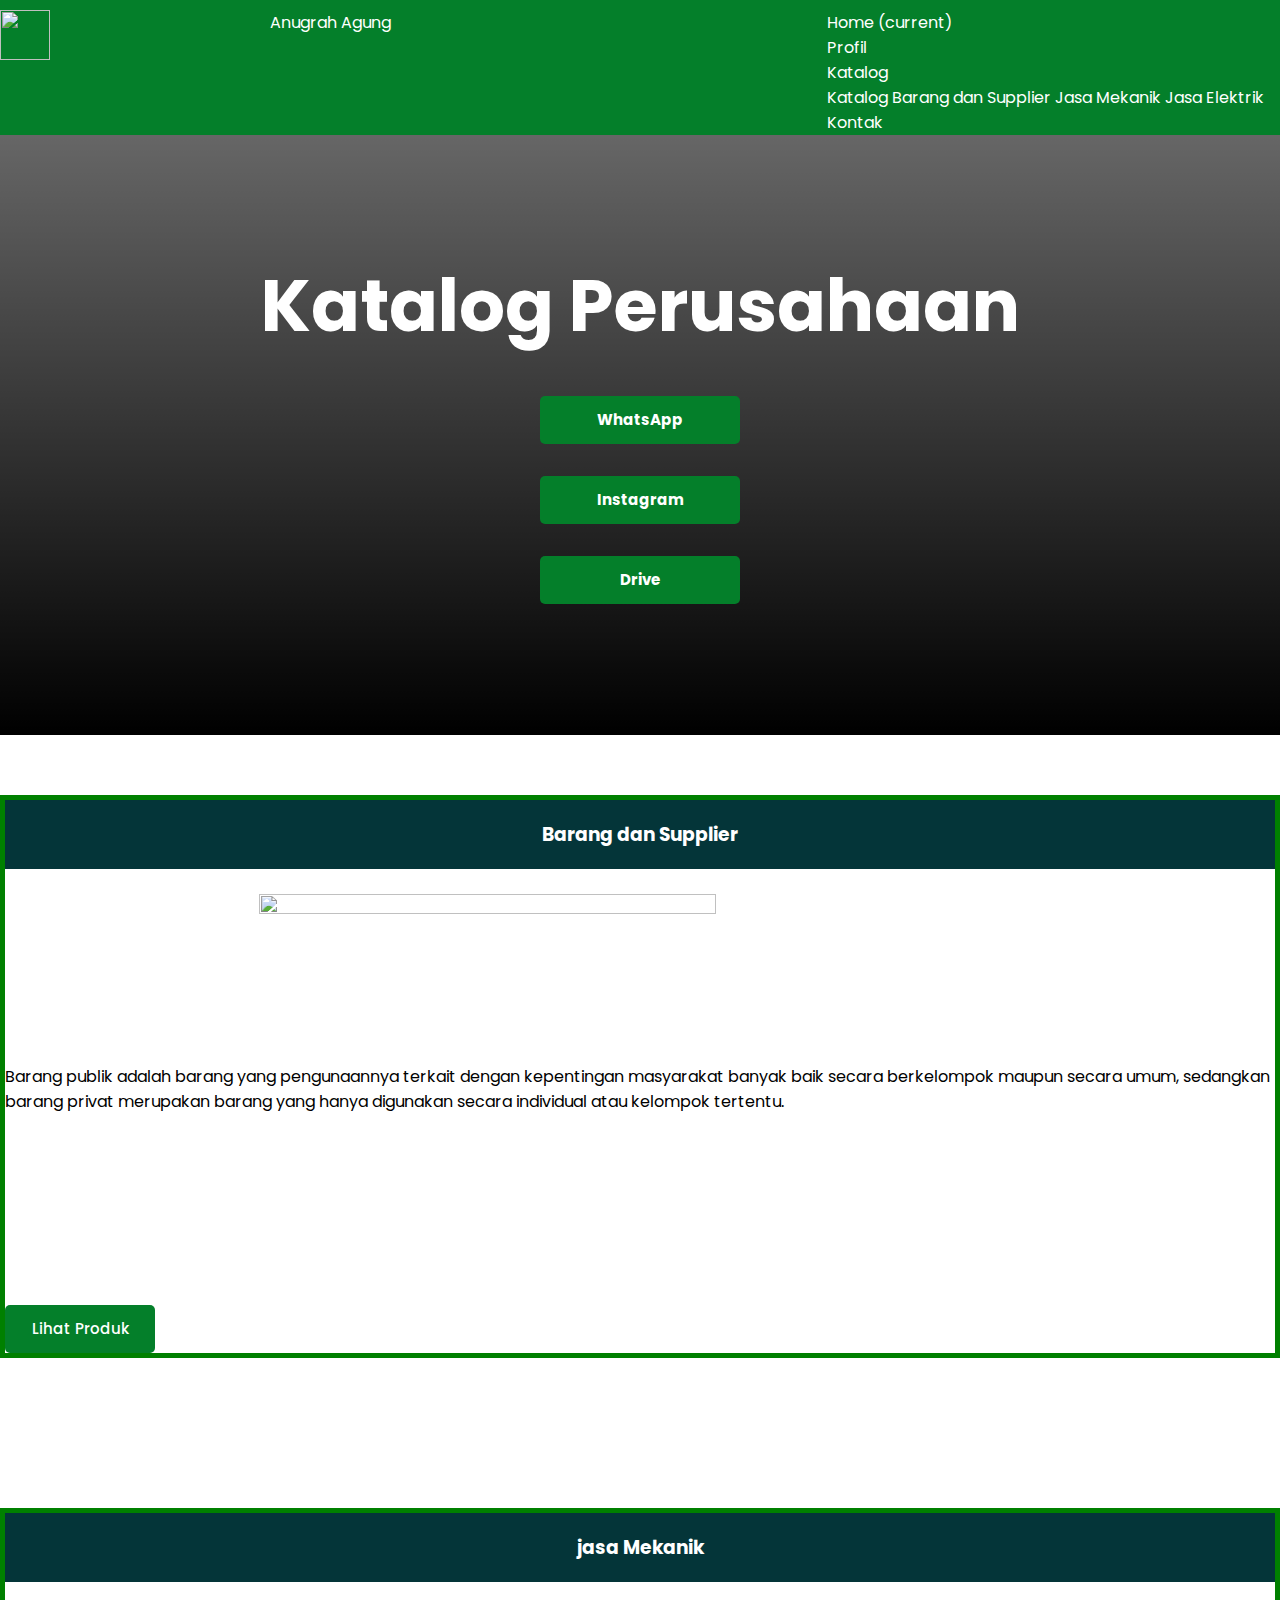
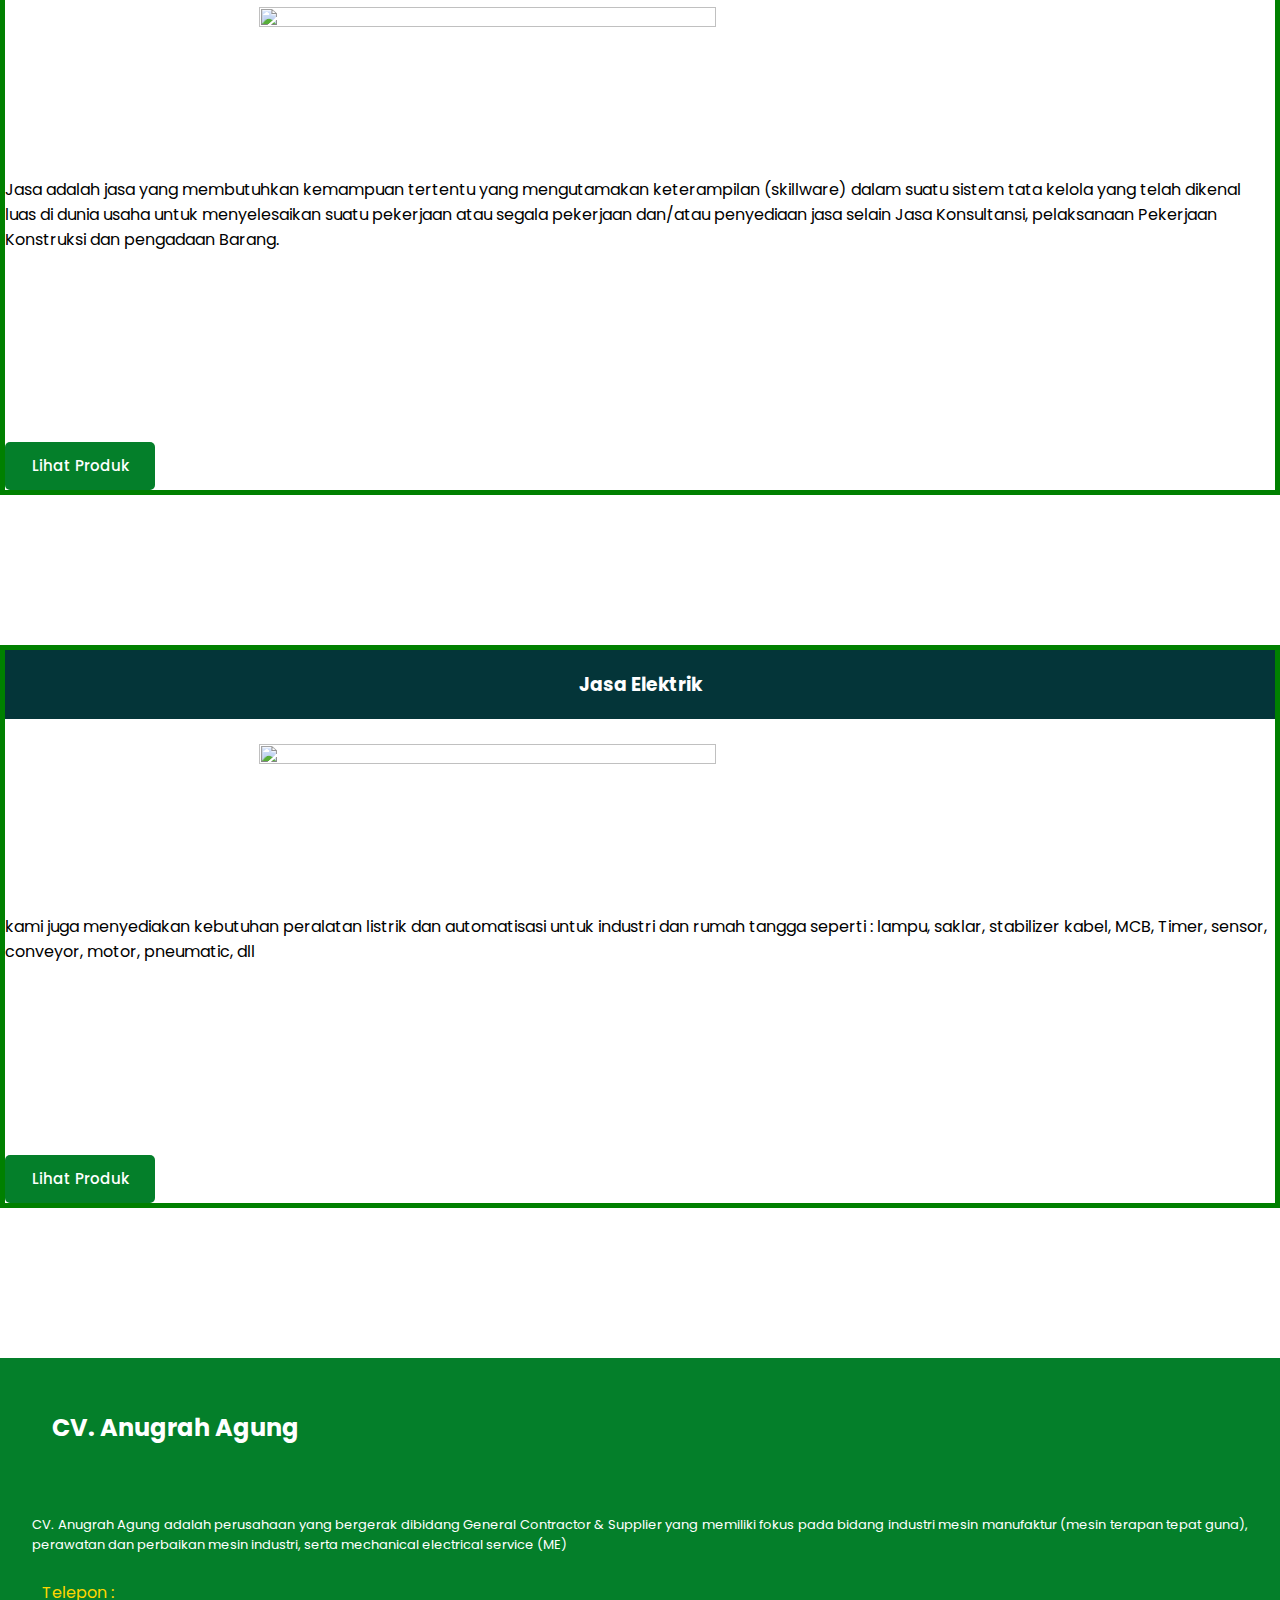
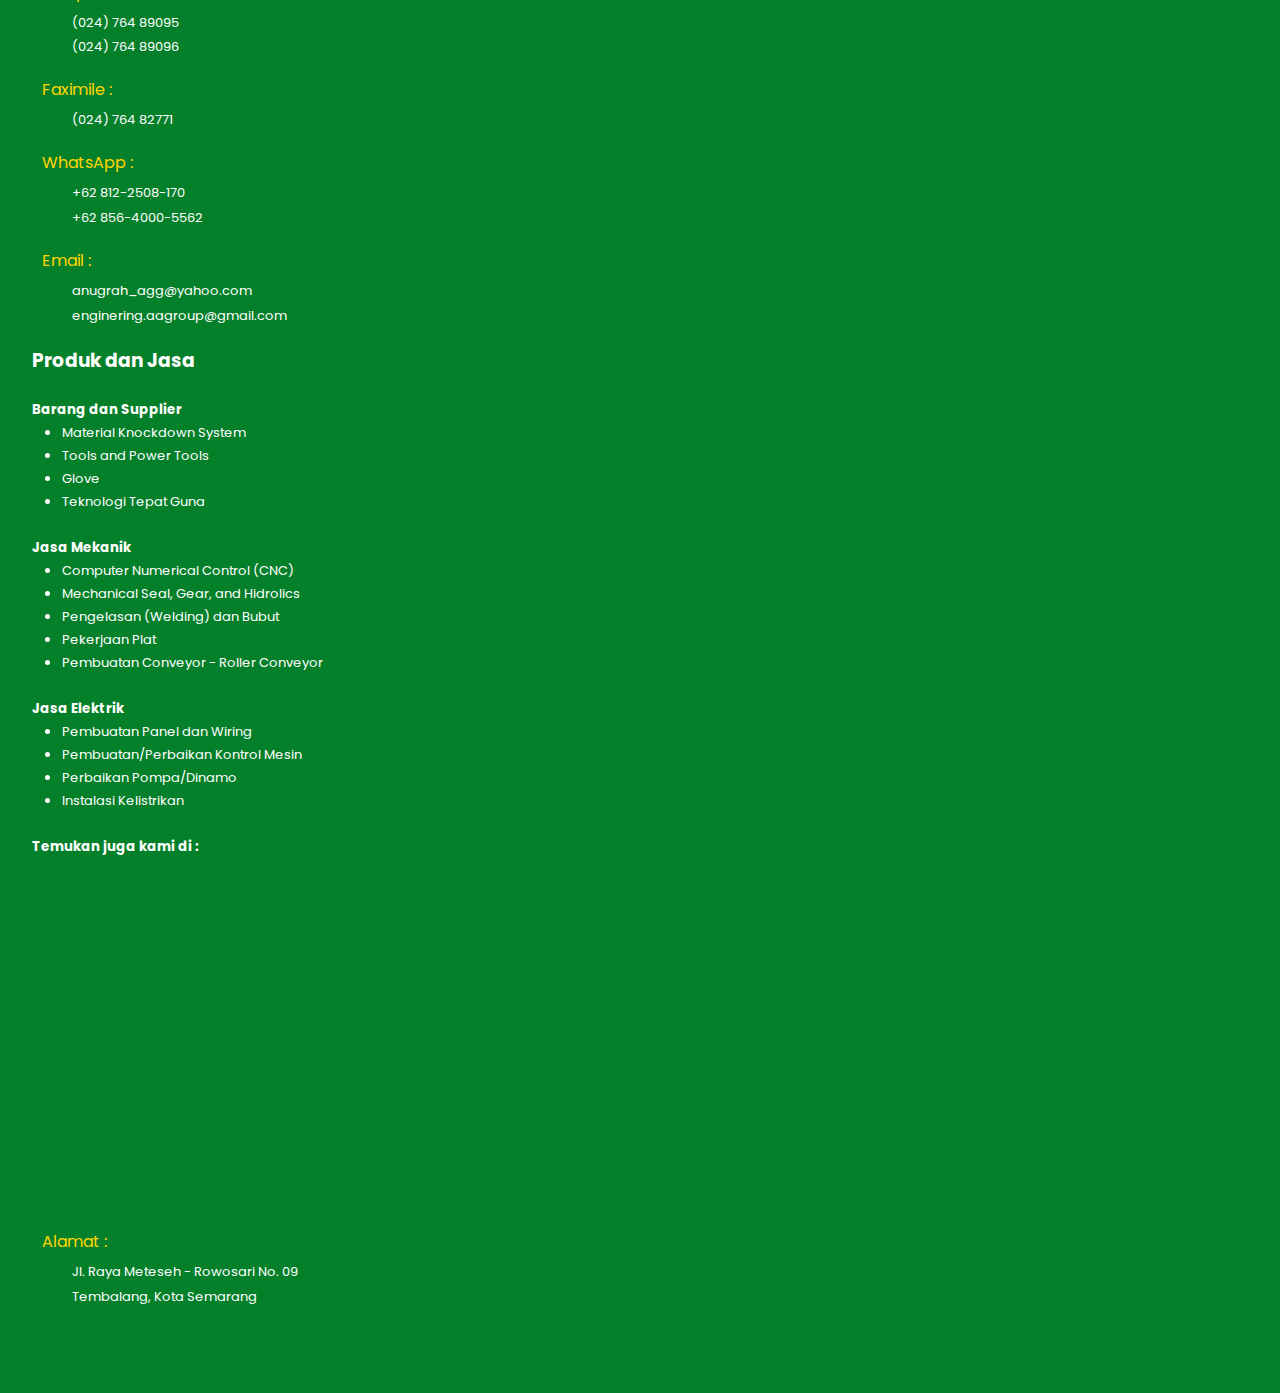
==== katalog.html @ a9efba34 "Add files via upload" ====
<!DOCTYPE html>
<html lang="en">
<head>
    <meta charset="UTF-8">
    <meta http-equiv="X-UA-Compatible" content="IE=edge">
    <meta name="viewport" content="width=device-width, initial-scale=1.0">
    <title>Katalog</title>

    <link rel="icon" type="image/x-icon" href="images/logo.png">
    
    <link rel="stylesheet" href="https://cdn.jsdelivr.net/npm/bootstrap@4.6.2/dist/css/bootstrap.min.css" integrity="sha384-xOolHFLEh07PJGoPkLv1IbcEPTNtaed2xpHsD9ESMhqIYd0nLMwNLD69Npy4HI+N" crossorigin="anonymous">
    
    <link rel="stylesheet" href="css/style.css">

    <link rel="stylesheet" href="css/style2.css">

    <script type="module" src="js/main.js"></script>
    
</head>
<body>
    
    <my-header></my-header>

    <section class="head">
        <div class="bg-back">
            <h1>Katalog Perusahaan</h1>
              <div class="tombol">
                <h4><a href="#">WhatsApp</a></h4>
              </div>
              <div class="tombol">
                <h4><a href="#">Instagram</a></h4>
              </div>
              <div class="tombol">
                <h4><a href="#">Drive</a></h4>
              </div>
        </div>
    </section>

    <div class="container mb">
        <div class="legalitas">
          <h3 id="barang">Barang dan Supplier</h3>
        </div>
        <br />
        <div class="row">
          <div class="col-sm-12 col-md-6 col-lg-6">
            <div class="A banyak">
              <img class="banyak1" src="images/p3.webp" alt="">
            </div>
          </div>
          <div class="col-sm-12 col-md-6 col-lg-6">
            <div class="A">
              <p>
                Barang publik adalah barang yang pengunaannya terkait dengan kepentingan masyarakat banyak baik secara berkelompok maupun secara umum, sedangkan barang privat merupakan barang yang hanya digunakan secara individual atau kelompok tertentu.              </p>
            </div>
            <div class="lebih-banyak katalog-1">
                <h4><a href="../katalog/barang.html">Lihat Produk</a></h4>
            </div>
          </div>
      </div>
    </div>

    <div class="container mb">
        <div class="legalitas">
          <h3 id="jasa">jasa Mekanik</h3>
        </div>
        <br />
        <div class="row">
          <div class="col-sm-12 col-md-6 col-lg-6">
            <div class="A banyak">
              <img class="banyak1" src="images/p1.webp" alt="">
            </div>
          </div>
          <div class="col-sm-12 col-md-6 col-lg-6">
            <div class="A">
              <p>
                Jasa adalah jasa yang membutuhkan kemampuan tertentu yang mengutamakan keterampilan (skillware) dalam suatu sistem tata kelola yang telah dikenal luas di dunia usaha untuk menyelesaikan suatu pekerjaan atau segala pekerjaan dan/atau penyediaan jasa selain Jasa Konsultansi, pelaksanaan Pekerjaan Konstruksi dan pengadaan Barang.            </div>
            <div class="lebih-banyak katalog-1">
                <h4><a href="../katalog/jasa.html">Lihat Produk</a></h4>
            </div>
          </div>
      </div>
    </div>

    <div class="container mb">
        <div class="legalitas">
          <h3 id="listrik">Jasa Elektrik</h3>
        </div>
        <br />
        <div class="row">
          <div class="col-sm-12 col-md-6 col-lg-6">
            <div class="A banyak">
              <img class="banyak1" src="images/pn.jpg " alt="">
            </div>
          </div>
          <div class="col-sm-12 col-md-6 col-lg-6">
            <div class="A">
              <p>
                kami juga menyediakan kebutuhan peralatan listrik dan automatisasi untuk industri dan rumah tangga seperti : lampu, saklar, stabilizer kabel, MCB, Timer, sensor, conveyor, motor, pneumatic, dll
              </p>
            </div>
            <div class="lebih-banyak katalog-1">
                <h4><a href="../katalog/jasae.html">Lihat Produk</a></h4>
            </div>
          </div>
      </div>
    </div>

    
    <my-footer></my-footer>

    <!-- JavaScript Bootstrap -->
    <script src="https://cdn.jsdelivr.net/npm/jquery@3.5.1/dist/jquery.slim.min.js" integrity="sha384-DfXdz2htPH0lsSSs5nCTpuj/zy4C+OGpamoFVy38MVBnE+IbbVYUew+OrCXaRkfj" crossorigin="anonymous"></script>

    <script src="https://cdn.jsdelivr.net/npm/bootstrap@4.6.2/dist/js/bootstrap.bundle.min.js" integrity="sha384-Fy6S3B9q64WdZWQUiU+q4/2Lc9npb8tCaSX9FK7E8HnRr0Jz8D6OP9dO5Vg3Q9ct" crossorigin="anonymous"></script>
    
</body>
</html>
---- css/style.css ----
@import url(nafoot.css);

.container{
    margin: auto;
    /* border: 5px solid red; */
    /* display: flex;
    justify-content: center;
    justify-items: center; */
}

hr {
    height: 3px;
    background-color: #e0b420;
    margin-top: 0;
    margin-bottom: 25px;
  }
  
/* ---------------------------------------------------------------------- */

.head .bg-back{
    background: linear-gradient(rgba(0,0,0,.6), rgba(0,0,0,1)), url(../images/awal.png);
    height: 600px;
    background-repeat: no-repeat;
    background-size: cover;
    background-position: center;
    overflow: hidden;
    color: #fff;
    padding: 10%;
}

.head .bg-back h1 {
    font-weight: 700;
    font-size: 72px;
    line-height: 85px;
    margin-bottom: 2rem;
  }
  
  .head .bg-back h4 {
    font-size: 15px;
    line-height: 48px;
    background: #047F2A;
    width: 200px;
    margin: 1rem;
    /* margin: auto; */
    border-radius: 5px;
  }

  .head .bg-back h4:hover{
    background: transparent;
    border: 1px solid #fff;
  }

  .head .bg-back a {
    color: #fff;
  }
  
  .head .bg-back h1,
  .head .bg-back h4 {
    text-align: center;
  }



/* ------------------------------------------------------------------------ */

.about{
    margin-top: 5rem;
    width: 70%;
    margin-bottom: 5rem;
}

.about h4{
    font-weight: 800;
}

/* .tentang .lihatprofil button{
    text-align: center;
    margin-top: 2rem;
    background: #047F2A;
    width: 20%;
    border: none;
    padding: 5px;
    border-radius: 10px;
    margin: auto;
    color: #fff;
} */

.lihatprofil h4{
    border: 1px solid black;
    display: flex;
    justify-content: center;

    font-size: 15px;
    line-height: 48px;
    background: #047F2A;
    width: 150px;
    /* margin: auto; */
    border-radius: 5px;

    border: none;
    color: #fff;
    font-weight: 500;
}

.lihatprofil h4 a{
    color: #fff;
}


/* ---------------------------------------------------------------------- */

.terkini{
    margin-top: 4rem;
    margin: auto;
}

/* tengah teks */
.terkini h3{
    border: 1px solid black;
    display: flex;
    justify-content: center;
    padding: 10px;

    line-height: 48px;
    background: #043539;
    /* width: 150px; */
    margin: auto;
    /* border-radius: 5px; */

    border: none;
    color: #fff;
    font-weight: 500;
}

.terkini .card img{
    height: 3000px;
}

.lihatlainnya h4{
    border: 1px solid black;
    display: flex;
    justify-content: center;

    font-size: 15px;
    line-height: 48px;
    background: #043539;
    width: 150px;
    margin: auto;
    border-radius: 5px;

    border: none;
    color: #fff;
    font-weight: 500;

    margin-top: 20px;
    margin-bottom: 50px;

    padding: 5px;
}

.lihatlainnya h4 a{
    color: #fff;
}

.lihatlainnya h4:hover{
    color: #fff;
    background: transparent;
    border: 2px solid #fff;
}

.terkini .konten0{
    height: fit-content;
    background: #047F2A;
    padding-top: 30px;
    padding-bottom: 30px;
}

.card{
    padding: 10px;
    color: black;
    min-height: 450px;
}

.testimoni .card__description{
    color: white;
}

.testimoni .card{
    padding: 10px;
    /* color: white; */
    min-height: 200px;
}

.black{
    color: #222222;
}

.konten0 a:hover{
    font-weight: normal;
}

.card img{
    height: 200px;
}

.mitra .card img{
    height: fit-content;
    object-fit: cover;
}

.terkini .col-md-4 .card-title {
    color: black;
    font-size: 18px;
}

.terkini .col-md-4 .card-text {
    color: black;
    font-size: 12px;
}

.terkini .col-md-4 img {
    height: 250px;
}

.terkini .col-sm-12 {
    margin-top: 20px;
}
    


/* ---------------------------------------------------------------------- */

/* *{
    border: 1px solid red;
} */
:root{
    /* ### Primary */
    
    --Moderate-violet: hsl(263, 55%, 52%);
    --Very-dark-grayish-blue: hsl(217, 19%, 35%);
    --Very-dark-blackish-blue: hsl(219, 29%, 14%);
    --White: hsl(0, 0%, 100%);
    
    /* ### Neutral */
    
    --Light-gray: hsl(0, 0%, 81%);
    --Light-grayish-blue: hsl(210, 46%, 95%);
    }
    
    .container-cards{
        padding: 70px 25px 25px;
        
    }

    .testimoni h3{
            border: 1px solid black;
            display: flex;
            justify-content: center;
            padding: 10px;
        
            line-height: 48px;
            
            /* width: 150px; */
            margin: auto;
            /* border-radius: 5px; */
        
            border: none;
            color: black;
            font-weight: 500;

            margin-bottom: .5rem;
    }

    .testimoni .card{
        border: 1px solid transparent;
        border-radius: 7px;
        margin: auto;
        margin-bottom: 25px;
        padding: 25px 38px;
        max-width: 500px;
        box-shadow:  9px 9px 70px #ccd0d5;
        
    }

    .mb{
        margin-bottom: 100px;
    }

    .violet{
        background: #047F2A;
        background-image: url("./images/bg-pattern-quotation.svg");
        background-repeat: no-repeat;
        background-position:90% 0%;
    }

    .cardd .card__title{
        font-size: 15px;
        font-weight: 600;
    }

    .cardd .card__description{
        /* opacity: 0.7; */
        font-size: 20px;
        /* font-size: 13px;
        font-weight: 500; */
    }

    .grayish{
        background: #043539;
    }
    .text-white{
        color: var(--Light-grayish-blue);
    }
    .white{
        background:var(--White);
    }
    .card__header{
        display: flex; 
        align-items: center;  
    }
    .card__header img{
        border-radius: 100%;
        height: 40px;
    }
    .card__header p{
        margin: 0 0 0 15px;
        /* font-size: 13px; */
        font-size: 18px;
    }
    .ocupation{
        opacity: 0.5;
    }
    /* .card__title{
        font-weight: 600;
        font-size: 19px;
    }*/
    .card__description{
        /* opacity: 0.7; */
        font-size: 13px;
        /* font-weight: 500; */
        margin-top: 20px;
    }

    .testimoni .card .name{
        font-weight: 600;
        color: white;
    }

    .testimoni .black{
        color: #222222;
    }

    .testimoni .name.black{
        color: black;
    }

    .mitra p{
        width: 70%;
    }

    .z{
        overflow: hidden;
        padding: 10px;
        margin: .5rem;
        justify-content: center;

    }

    .z img{
        /* border: 3px solid #fff; */
        width: 100%;
        min-height: 150px;
        object-fit: cover;
    }

/* ---------------------------------------------------------------------- */

.lebih-banyak h4{
    border: 1px solid black;
    display: flex;
    justify-content: center;

    font-size: 15px;
    line-height: 48px;
    background: #047F2A;
    width: 150px;
    /* margin: auto; */
    border-radius: 5px;

    border: none;
    color: #fff;
    font-weight: 500;
}

.lebih-banyak h4 a{
    color: #fff;
}

.banyak{
    display: flex;
    justify-content: center;

    width: 100%;
    overflow: hidden;
    margin-bottom: 20px;
}

.banyak1{
    width: 60%;
    max-height: 200px;
    object-fit: cover;
    min-height: 300px;
}

.katalog-1{
    margin-top: 15%;
}

.ngi{
    margin-bottom: 150px;
}

.bwh{
    min-height: 170px;
}

/* --------------------------------------------------------- */
.image-gallery {
    width: 100%;
    max-width: 1150px;
    margin: 0 auto;
    padding: 50px 20px;
    display: grid;
    grid-template-columns: repeat(auto-fit, minmax(250px, 1fr));
    grid-auto-rows: 250px;
    grid-auto-flow: dense;
    grid-gap: 20px;
    margin-bottom: 150px;
  }
  
  .image-gallery .image-box {
    position: relative;
    background-color: #d7d7d8;
    overflow: hidden;
    height: initial;
  }
  
  .image-gallery .image-box:nth-child(7n + 1) {
    grid-column: span 2;
    grid-row: span 2;
  }
  
  .image-gallery .image-box img {
    width: 100%;
    height: 100%;
    object-fit: cover;
    transition: all 0.5s ease;
  }
  
  .image-gallery .image-box:hover img {
    transform: scale(1.1);
  }
  
  .image-gallery .image-box .overlay {
    position: absolute;
    top: 0;
    right: 0;
    bottom: 0;
    left: 0;
    background-color: #fafafaf2;
    display: flex;
    align-items: center;
    justify-content: center;
    opacity: 0;
    transition: all 0.5s ease;
    z-index: 1;
  }
  
  .image-gallery .image-box:hover .overlay {
    top: 20px;
    right: 20px;
    bottom: 20px;
    left: 20px;
    opacity: 1;
  }
  
  .image-gallery .image-box .details {
    text-align: center;
  }
  
  .image-gallery .image-box .details .title {
    margin-bottom: 8px;
    font-size: 24px;
    font-weight: 600;
    position: relative;
    top: -5px;
    opacity: 0;
    visibility: hidden;
    transition: all 0.3s ease;
  }
  
  .image-gallery .image-box .details .category {
    font-size: 18px;
    font-weight: 400;
    position: relative;
    bottom: -5px;
    opacity: 0;
    visibility: hidden;
    transition: all 0.3s ease;
  }
  
  .image-gallery .image-box:hover .details .title {
    top: 0px;
    opacity: 1;
    visibility: visible;
    transition: all 0.3s 0.2s ease;
  }
  
  .image-gallery .image-box:hover .details .category {
    bottom: 0;
    opacity: 1;
    visibility: visible;
    transition: all 0.3s 0.2s ease;
  }
  
  .image-gallery .image-box .details .title a,
  .image-gallery .image-box .details .category a {
    color: #222222;
    text-decoration: none;
  }

  /* ------------------------------------------------------------------- */

  

 .detail{
    border-bottom: 3px solid var(--color1);
    margin: 1rem 2rem;
    padding: 1rem;
    font-family: var(--Lexend);
    font-size: 1.3rem;

    background: #043539;
    border-radius: 5px;

    color: #fff;
    font-size: 18px;

}

.detail-content{
    /* border: 3px solid var(--color1); */
    margin: 2rem 1rem;
    padding: 0 .5rem;
}

.detail-content p{
    color: var(--text-gray);
}

.detail-content h4{
    font-weight: 600;
}

.detail-content .final{
    margin: 1rem 0;
    overflow: hidden;
}

.detail-content .final img{
    /* border: 3px solid #fff; */
    width: 180px;
    height: 120px;
    object-fit: cover;

    float: right;

    margin: .5rem;

    /* buat bikin ke tengah */
    /* display: block;
    margin: auto; */
    }

    .detail-content .final2{
        margin: 1rem 0;
        overflow: hidden;
    }

    .detail-content .final2 img{
        width: 100%;
        height: 100%;
        object-fit: cover;
    
        float: right;
    
        margin: .5rem;
        display: block;
        margin: auto;
    }
    
    .final2{
        /* min-height: 300px; */
        padding: 0 2.5rem;
    }

    .phg2{
        height: 250px;
        border-radius: 20px;
        background-color: #ffffff;
        margin-bottom: 30px;
        /* box-shadow: 20px 20px 20px #ccd0d5; */
        border: 5px double #e0b420;
        overflow: hidden;
        /* padding: 30px; */
    }

  /* -------------------------------------------------------------------- */

  /* .legalitas {
    background-color: #043539;
    color: white;
    padding: 10px;
  } */
  
  .legalitas h3 {
    text-align: center;
  }
  
  /* Let's make it responsive */
  @media (max-width: 768px) {
    .banyak1{
        width: 60%;
        max-height: 200px;
        object-fit: cover;
        min-height: 150px !important;
    }

    .tombol{
        margin: auto;
    }

    .image-gallery {
      grid-template-columns: repeat(auto-fit, minmax(250px, 1fr));
      grid-auto-rows: 250px;
    }
  
    .image-gallery .image-box:nth-child(7n + 1) {
      grid-column: unset;
      grid-row: unset;
    }
  }

/* ---------------------------------------------------------------------- */

.bg-back h4{
    /* display: inline-block;
    margin: auto; */
}

.tombol{
    display: flex;
    justify-content: center;
}

/* ---------------------------------------------------------------------- */

@media only screen and (max-width: 1400px){

    .banyak1{
        width: 60%;
        max-height: 200px;
        object-fit: cover;
        min-height: 150px !important;
    }

    .tombol{
        margin: auto;
    }
    
    .container{
        border: 5px solid green;
    }

    .maps{
        width: 100%;
        height: 300px;
    }

    .bwh{
        min-height: 190px !important;
    }

}

@media only screen and (max-width: 992px){

    .banyak1{
        width: 60%;
        max-height: 200px;
        object-fit: cover;
        min-height: 150px !important;
    }

    .tombol{
        margin: auto;
    }
    
    .container{
        border: 5px solid blue; 
    }

    .head .bg-back h1{
        font-size: 60px !important; 
        line-height: normal;
    }

    .sub3{
        margin-top: 30px;
    }

    .maps{
        width: 100%;
        height: 300px;
    }

    .z{
        overflow: hidden;
        padding: 10px;
        margin: .5rem;

    }

    .z img{
        /* border: 3px solid #fff; */
        width: 100%;
        object-fit: cover;
    }

    .card{
        padding: 10px;
        color: black;
        min-height: 550px;
    }
    

}


@media only screen and (max-width: 750px){

    .banyak1{
        width: 60%;
        max-height: 200px;
        object-fit: cover;
        min-height: 150px !important;
    }

    .tombol{
        margin: auto;
    }

    .container{
        /* border: 5px solid purple; */
        
    }

    .head .bg-back h1{
        font-size: 55px !important; 
        line-height: normal;
    }

    .sub3{
        margin-top: 30px;
    }

    .maps{
        width: 100%;
        height: 300px;
    }

    .bwh{
        min-height: auto !important;
    }

    .z{
        overflow: hidden;
        padding: 10px;
        margin: .5rem;

    }

    .z img{
        /* border: 3px solid #fff; */
        width: 100%;
        object-fit: cover;
    }
}

@media only screen and (max-width: 520px){
    .banyak1{
        width: 60%;
        max-height: 200px;
        object-fit: cover;
        min-height: 150px !important;
    }

    .tombol{
        margin: auto;
    }

    .container{
        border: 5px solid yellow;
        
    }

    .head .bg-back h1{
        font-size: 45px !important; 
        line-height: normal;
    }

    .sub3{
        margin-top: 30px;
    }

    .maps{
        width: 100%;
        height: 300px;
    }

    .bwh{
        min-height: auto !important;
    }

    .z{
        overflow: hidden;
        padding: 10px;
        margin: .5rem;

    }

    .z img{
        /* border: 3px solid #fff; */
        width: 100%;
        object-fit: cover;
    }

    /* .maps{
        width: 90%;
        height: 70%;
    } */
}
---- css/style2.css ----
.dnav {
  text-align: center;
  font-weight: 400;
  font-size: 25px;
}

.head .bg-back .dnav {
  margin-bottom: 0px;
}

/* ---------------------------------------- */

.mb {
  margin-bottom: 150px;
}

.visi {
  background-color: #043539;
  border-radius: 10px;
  padding: 30px;
  color: white;
  margin-bottom: 30px;
}

.visi h1 {
  margin-bottom: 3px;
  text-align: center;
}

.visi li {
  margin-left: 20px;
}

hr {
  height: 3px;
  background-color: #e0b420;
  margin-top: 0;
  margin-bottom: 25px;
}

.head {
  margin-bottom: 60px;
}

.kami {
  padding: 50px;
  padding-top: 10px;
}

/* --------------------------------------------------------- */
.legalitas {
  background-color: #043539;
  color: white;
  padding: 20px;
}

.legalitas h3 {
  margin: 0;
  text-align: center;
}

.l {
  height: 400px;
  border-radius: 20px;
  background-color: #ffffff;
  margin-bottom: 30px;
  box-shadow: 20px 20px 100px #ccd0d5;
  padding: 30px;
}

.l h5 {
  text-align: center;
  color: #047f2a;
}

/* --------------------------------------------------------- */
.phg {
  height: 250px;
  width: 250px;
  border-radius: 20px;
  background-color: #ffffff;
  box-shadow: 20px 20px 100px #ccd0d5;
  padding: 30px;

  margin: 15px auto;

   /* border: 3px solid black; */

   justify-content: center;
 
   width: 100%;
   overflow: hidden;

}

.phgg {
  height: 200px;
  border-radius: 20px;
  background-color: #ffffff;
  margin-bottom: 30px;
  box-shadow: 20px 20px 100px #ccd0d5;
  padding: 30px;
}

.phg .phg0{
  /* border: 3px solid #fff; */
  width: 100%;
  height: 100%;
  object-fit: cover;
  border-radius: 10px;

  /* buat bikin ke tengah */
  display: block;
  margin: auto;
}

.phg9{
  width: 100%;
  height: auto;
}

.pas{
  /* border: 3px solid #fff; */
  width: 70%;
  object-fit: cover;

  /* buat bikin ke tengah */
  display: block;
  margin: auto;
}

/* --------------------------------------------------------- */
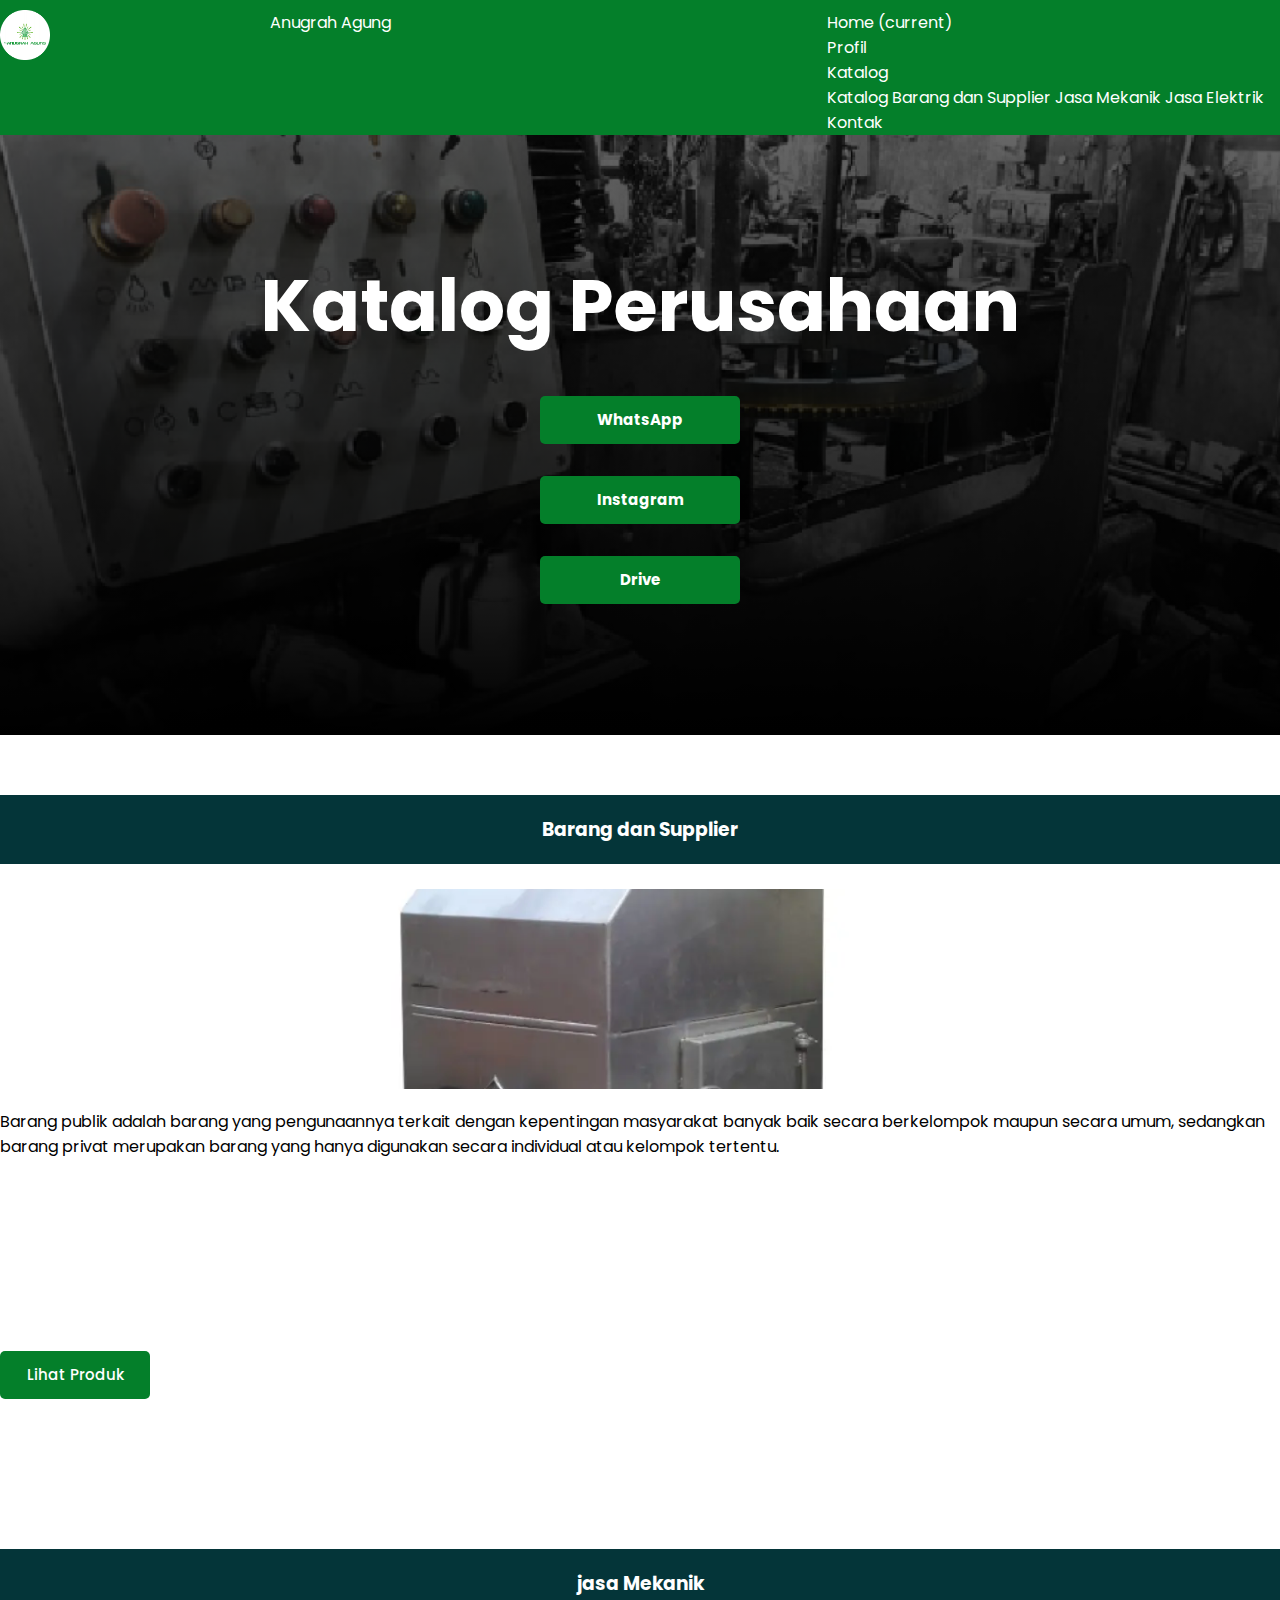
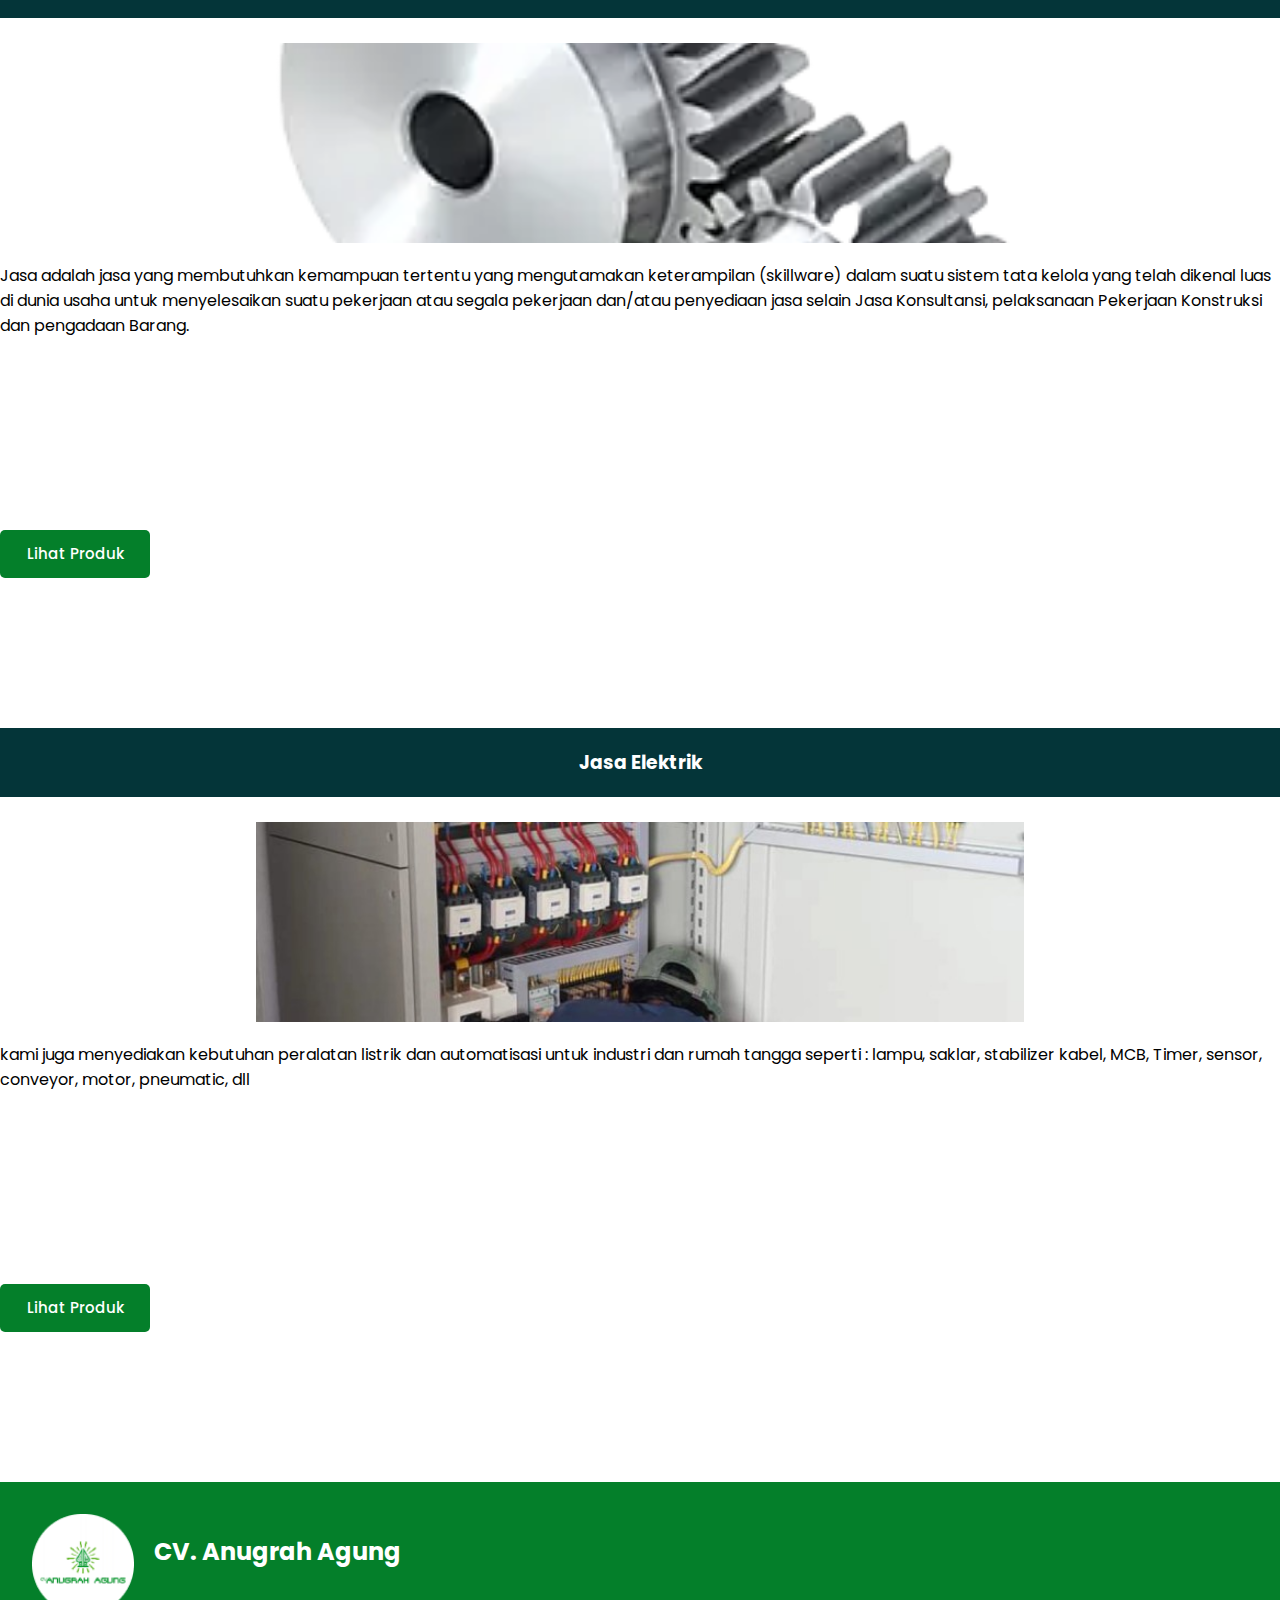
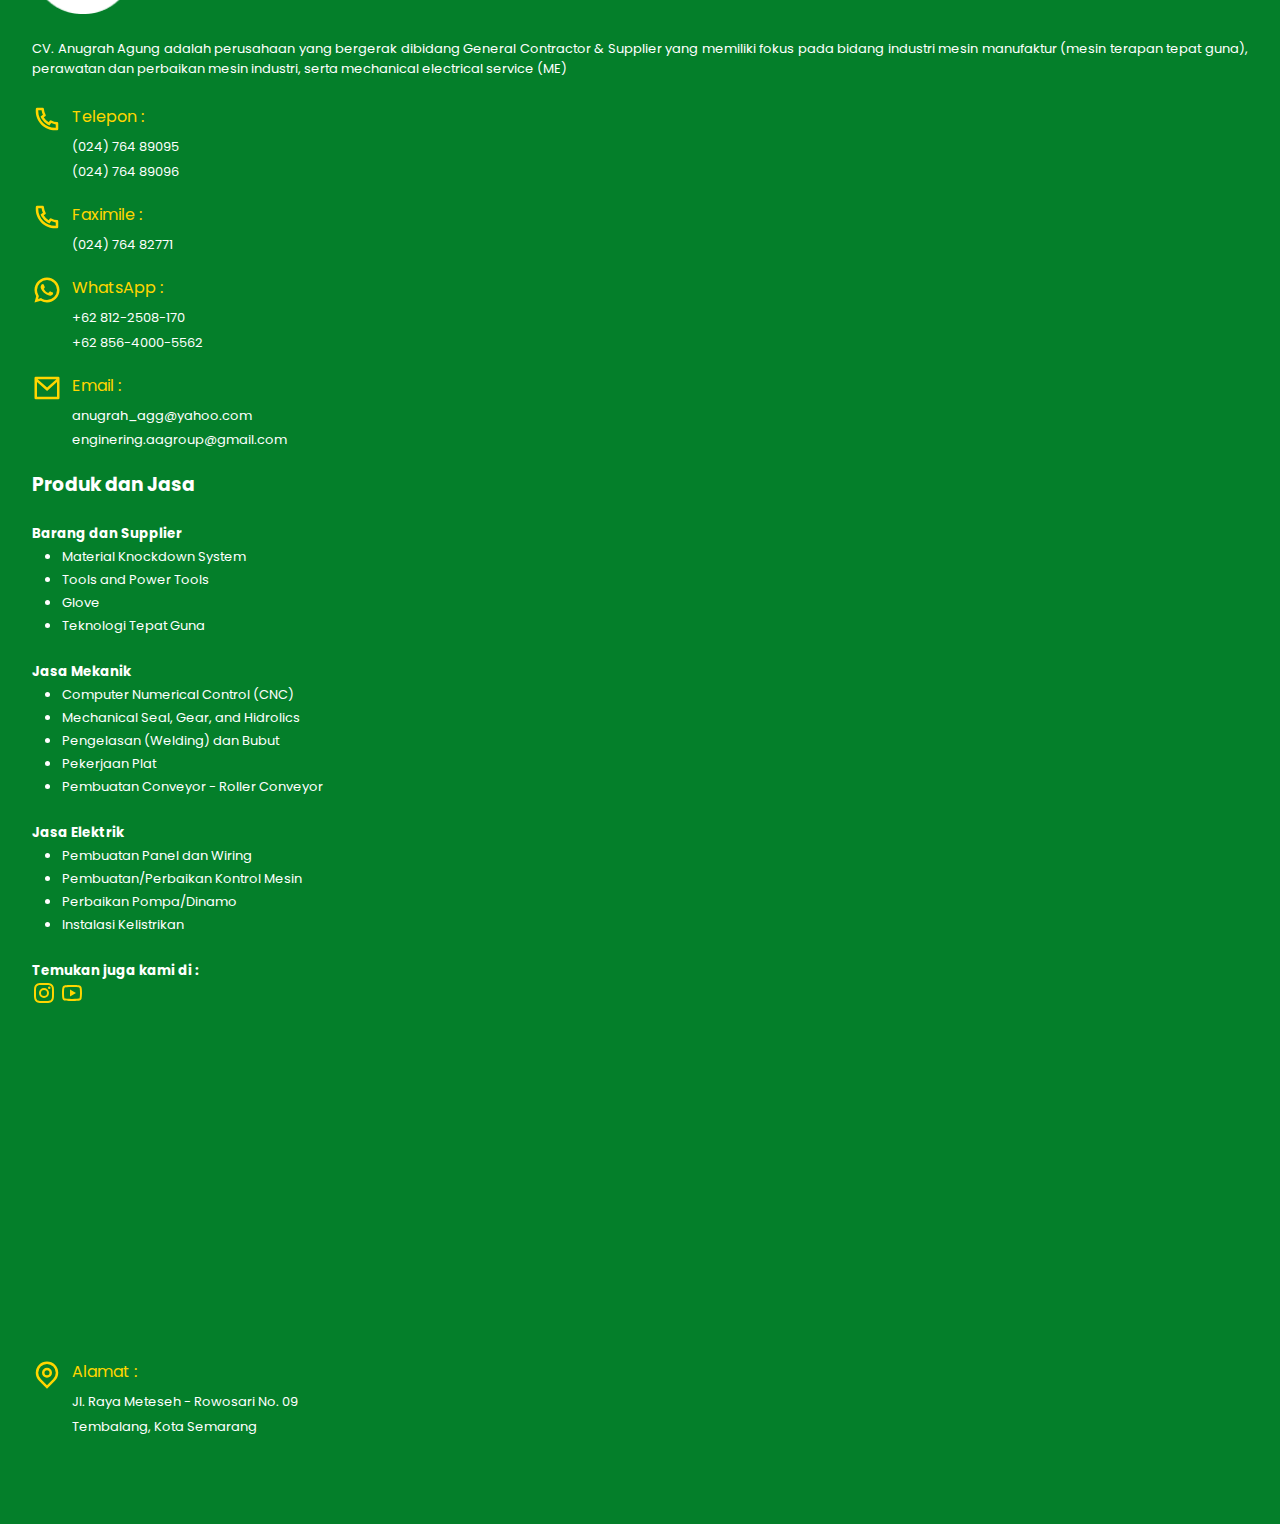
==== commit 972b507a: "Add files via upload" ====
--- a/katalog.html
+++ b/katalog.html
@@ -25,13 +25,13 @@
         <div class="bg-back">
             <h1>Katalog Perusahaan</h1>
               <div class="tombol">
-                <h4><a href="#">WhatsApp</a></h4>
+                <h4><a href="https://wa.me/08122508170">WhatsApp</a></h4>
               </div>
               <div class="tombol">
-                <h4><a href="#">Instagram</a></h4>
+                <h4><a href="https://www.instagram.com/anugrahagung.meteseh/">Instagram</a></h4>
               </div>
               <div class="tombol">
-                <h4><a href="#">Drive</a></h4>
+                <h4><a href="https://drive.google.com/drive/folders/1vaPhVpGMSN_vcARNcrvZr2igtdN8bMra?usp=share_link">Drive</a></h4>
               </div>
         </div>
     </section>
--- a/css/style.css
+++ b/css/style.css
@@ -679,7 +679,7 @@
     }
     
     .container{
-        border: 5px solid green;
+/*         border: 5px solid green; */
     }
 
     .maps{
@@ -707,7 +707,7 @@
     }
     
     .container{
-        border: 5px solid blue; 
+/*         border: 5px solid blue;  */
     }
 
     .head .bg-back h1{
@@ -810,7 +810,7 @@
     }
 
     .container{
-        border: 5px solid yellow;
+/*         border: 5px solid yellow; */
         
     }
 
@@ -849,4 +849,4 @@
         width: 90%;
         height: 70%;
     } */
-}+}
